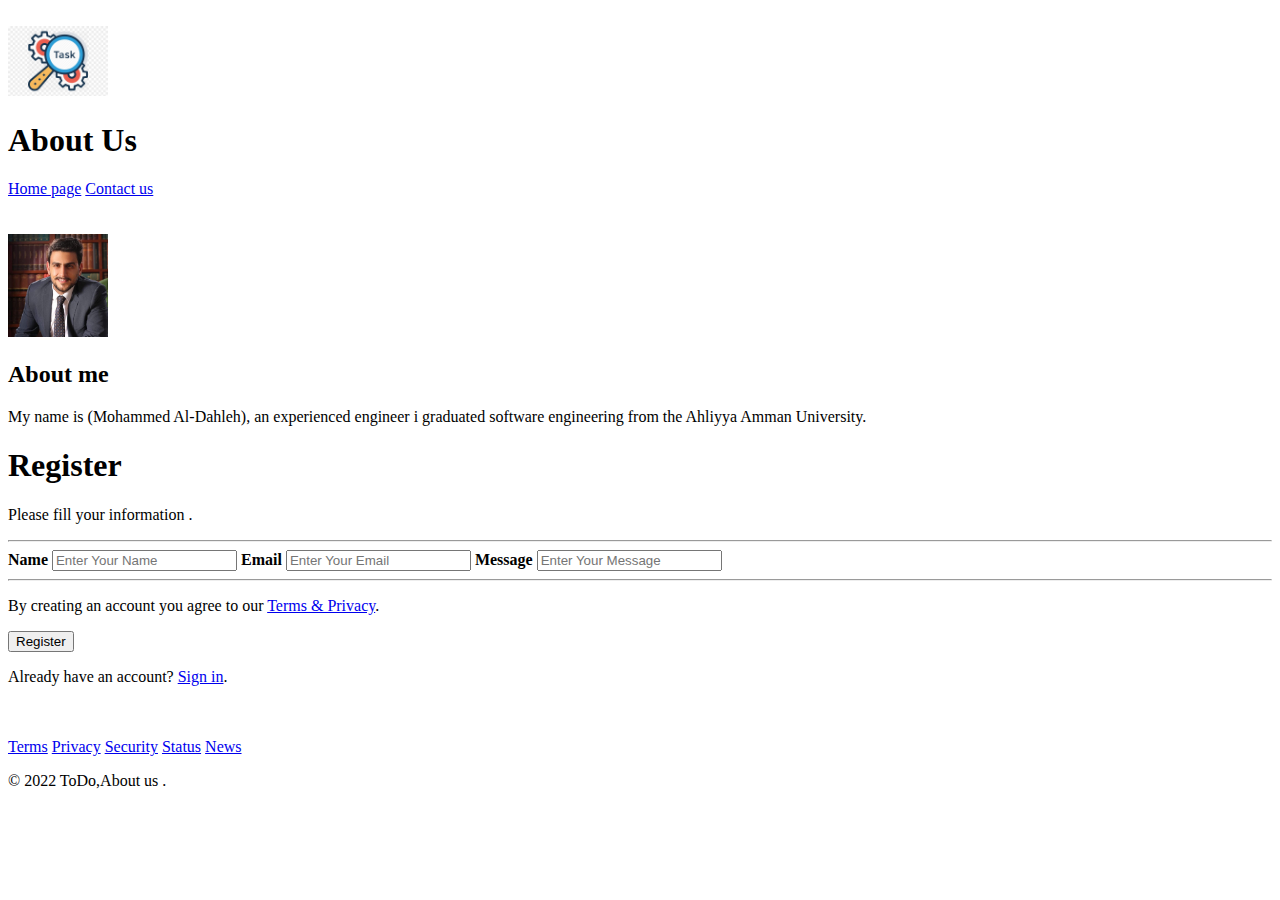
==== about.html @ f82400b8 "Add todo Project" ====
<!DOCTYPE html>
<br lang="en">
<head>
    <meta charset="UTF-8">
    <meta http-equiv="X-UA-Compatible" content="IE=edge">
    <meta name="viewport" content="width=H, initial-scale=1.0">
    <title>About</title>
    
</head>


    <header>
        <img src="./assets/Task img.png"  alt="task image" style="width:100px;">
        <h1>About Us</h1>
        <a href="./index.html">Home page</a>
        <a href="#contact">Contact us</a>
    </header>
    <br>
</br>

        <section>
            <img src="./assets/My photo.jpg"  alt="my pic" style="width:100px;">
            <h2>About me </h2>
            <p>My name is (Mohammed Al-Dahleh), an experienced engineer 
                i graduated software engineering from the Ahliyya Amman University.</p>
        </section>

        <section>
            <form action="action_page.php">
                <div class="container">
                <h1>Register</h1>
                <p>Please fill your information .</p>
                <hr>
            
                <label for="name"><b>Name</b></label>
                <input type="text" placeholder="Enter Your Name" name="name" id="name" required>
            
                <label for="email"><b>Email</b></label>
                <input type="text" placeholder="Enter Your Email" name="email" id="email" required>
            
                <label for="message"><b>Message</b></label>
                <input type="text" placeholder="Enter Your Message" name="message" id="message" required>
                <hr>
                
            
                <p>By creating an account you agree to our <a href="#">Terms & Privacy</a>.</p>
                <button type="submit" class="registerbtn">Register</button>
              </div>
            
              <div class="container signin">
                <p>Already have an account? <a href="#">Sign in</a>.</p>
              </div>
            </form> 
        </section>
    </main>
</br>
</br>
    <footer>
    <a href="#terms">Terms</a>
    <a href="#privacy">Privacy</a>
    <a href="#security">Security</a>
    <a href="#status">Status</a>
    <a href="#news">News</a>
    <p>© 2022 ToDo,About us .</p>
    </footer>
</body>
</html>
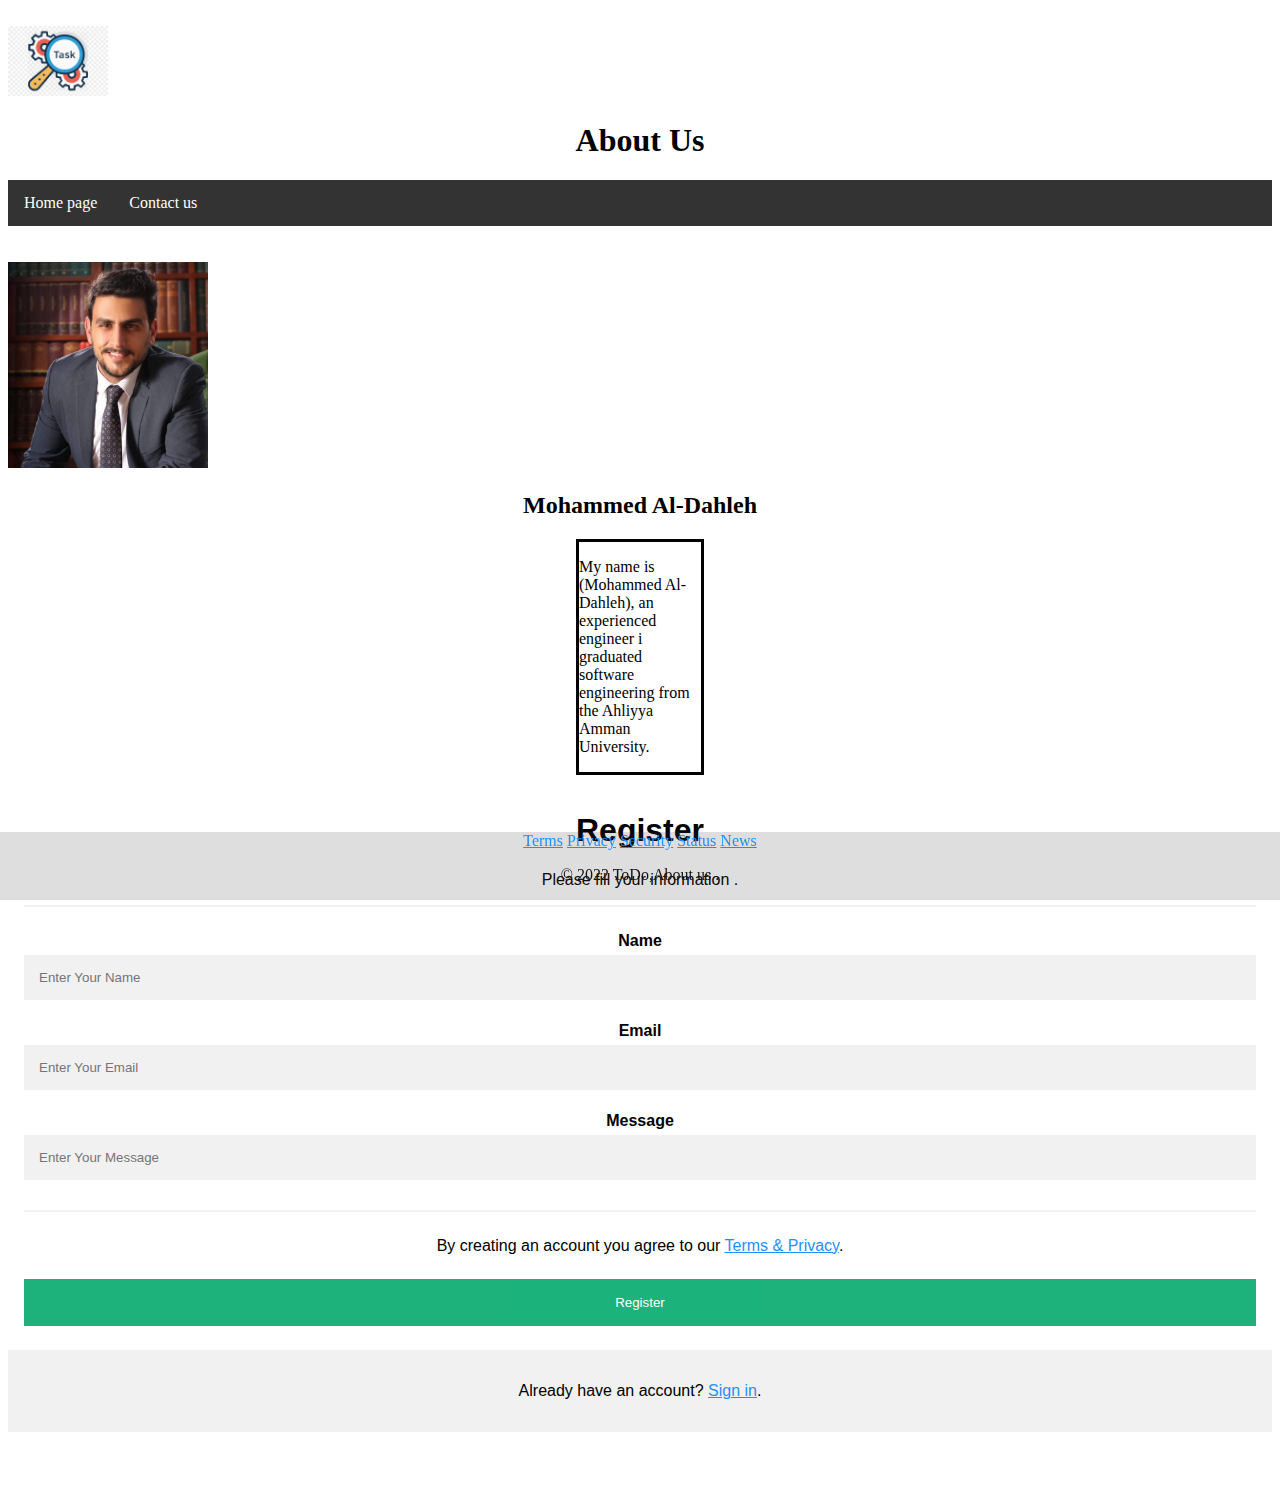
==== commit d0333a9d: "Add todo-style branch" ====
--- a/about.html
+++ b/about.html
@@ -4,6 +4,7 @@
     <meta charset="UTF-8">
     <meta http-equiv="X-UA-Compatible" content="IE=edge">
     <meta name="viewport" content="width=H, initial-scale=1.0">
+    <link rel="stylesheet" type="text/css" href="./style/about.css" />
     <title>About</title>
     
 </head>
@@ -12,17 +13,22 @@
     <header>
         <img src="./assets/Task img.png"  alt="task image" style="width:100px;">
         <h1>About Us</h1>
-        <a href="./index.html">Home page</a>
-        <a href="#contact">Contact us</a>
+        <ul>
+           <li><a class="active" href="./index.html">Home page</a></li> 
+           <li><a href="#contact">Contact us</a></li> 
+        </ul>
+       
     </header>
     <br>
 </br>
 
         <section>
-            <img src="./assets/My photo.jpg"  alt="my pic" style="width:100px;">
-            <h2>About me </h2>
-            <p>My name is (Mohammed Al-Dahleh), an experienced engineer 
-                i graduated software engineering from the Ahliyya Amman University.</p>
+            <img src="./assets/My photo.jpg"  alt="my pic" style="width: 200px;">
+            <h2>Mohammed Al-Dahleh </h2>
+            <div class="text-block">
+                <p >My name is (Mohammed Al-Dahleh), an experienced engineer 
+                    i graduated software engineering from the Ahliyya Amman University.</p>
+            </div> 
         </section>
 
         <section>
@@ -55,7 +61,8 @@
     </main>
 </br>
 </br>
-    <footer>
+</br>
+    <footer class = "footer">
     <a href="#terms">Terms</a>
     <a href="#privacy">Privacy</a>
     <a href="#security">Security</a>
--- a/style/about.css
+++ b/style/about.css
@@ -0,0 +1,101 @@
+ul {
+    list-style-type: none;
+    margin: 0;
+    padding: 0;
+    overflow: hidden;
+    background-color: #333;
+  }
+  
+  li {
+    float: left;
+  }
+  
+  li a {
+    display: block;
+    color: white;
+    text-align: center;
+    padding: 14px 16px;
+    text-decoration: none;
+  }
+  
+  li a:hover {
+    background-color: #111;
+  }
+
+
+
+h2,h1 {
+    text-align: center;
+    
+  }
+  .container {
+    position: relative;
+    font-family: Arial;
+  }
+  .text-block{
+    border-style: solid;
+    margin-left: auto;
+    margin-right: auto;
+    width: 8em;
+  }
+
+* {box-sizing: border-box}
+
+.container {
+    text-align: center;
+  padding: 16px;
+}
+
+input[type=text], input[type=password] {
+  width: 100%;
+  padding: 15px;
+  margin: 5px 0 22px 0;
+  display: inline-block;
+  border: none;
+  background: #f1f1f1;
+}
+
+input[type=text]:focus, input[type=password]:focus {
+  background-color: #ddd;
+  outline: none;
+}
+
+hr {
+  border: 1px solid #f1f1f1;
+  margin-bottom: 25px;
+}
+
+
+.registerbtn {
+  background-color: #04AA6D;
+  color: white;
+  padding: 16px 20px;
+  margin: 8px 0;
+  border: none;
+  cursor: pointer;
+  width: 100%;
+  opacity: 0.9;
+}
+
+.registerbtn:hover {
+  opacity:1;
+}
+
+a {
+  color: dodgerblue;
+}
+
+.signin {
+  background-color: #f1f1f1;
+  text-align: center;
+}
+
+.footer {
+    position: fixed;
+    left: 0;
+    bottom: 0;
+    width: 100%;
+    background-color: rgba(58, 54, 54, 0.164);
+    color: rgb(22, 21, 21);
+    text-align: center;
+  }